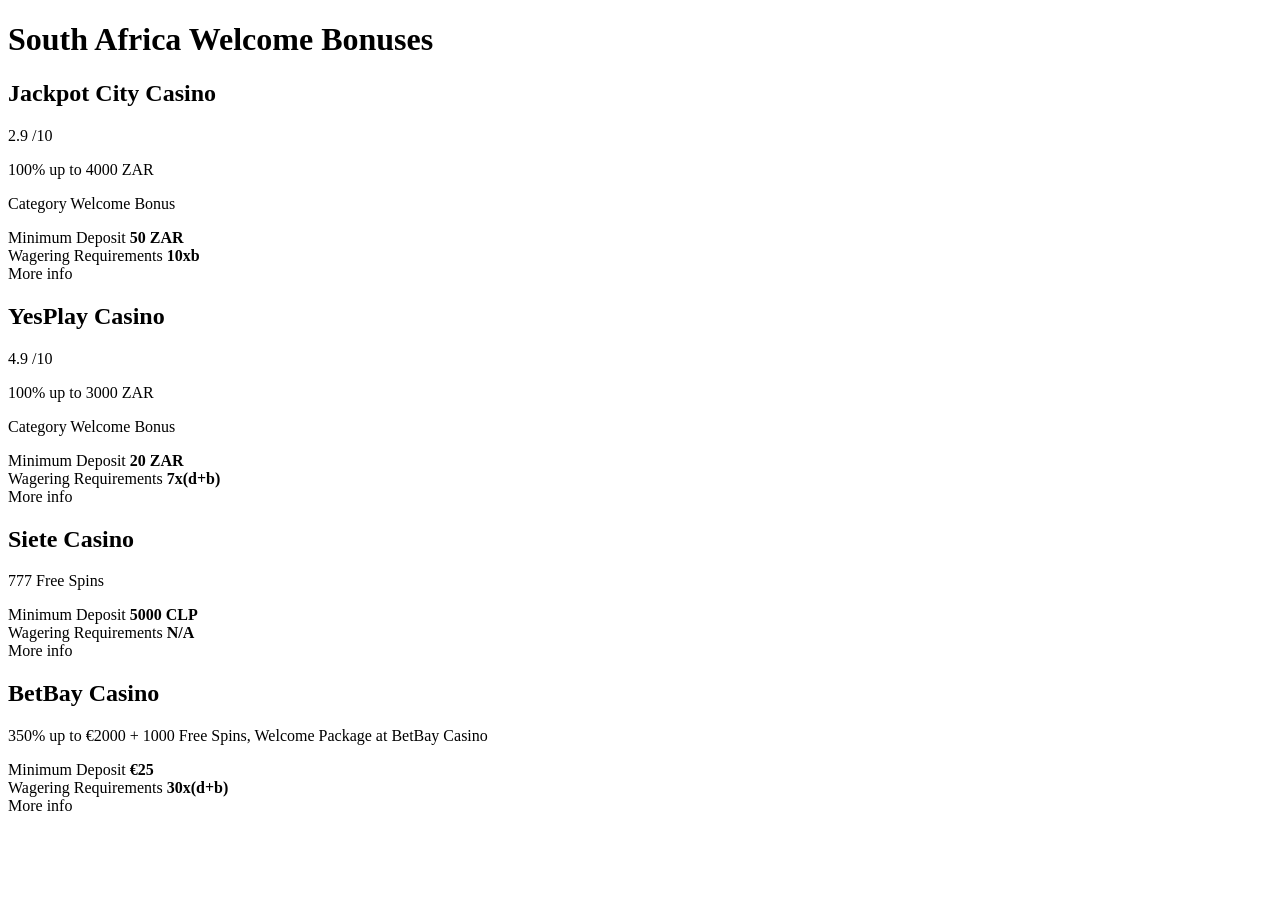
==== tests/fixtures/listing.html @ c5be8569 "feat: add safe AI-assisted scraper, automated tests and Pages workflow" ====
<!doctype html><html><body><h1>South Africa Welcome Bonuses</h1>
<section><h2>Jackpot City Casino</h2><p>2.9 /10</p><p>100% up to 4000 ZAR</p><p>Category Welcome Bonus</p><div>Minimum Deposit <b>50 ZAR</b></div><div>Wagering Requirements <b>10xb</b></div><a>More info</a></section>
<section><h2>YesPlay Casino</h2><p>4.9 /10</p><p>100% up to 3000 ZAR</p><p>Category Welcome Bonus</p><div>Minimum Deposit <b>20 ZAR</b></div><div>Wagering Requirements <b>7x(d+b)</b></div><a>More info</a></section>
<section><h2>Siete Casino</h2><p>777 Free Spins</p><div>Minimum Deposit <b>5000 CLP</b></div><div>Wagering Requirements <b>N/A</b></div><a>More info</a></section>
<section><h2>BetBay Casino</h2><p>350% up to €2000 + 1000 Free Spins, Welcome Package at BetBay Casino</p><div>Minimum Deposit <b>€25</b></div><div>Wagering Requirements <b>30x(d+b)</b></div><a>More info</a></section>
</body></html>
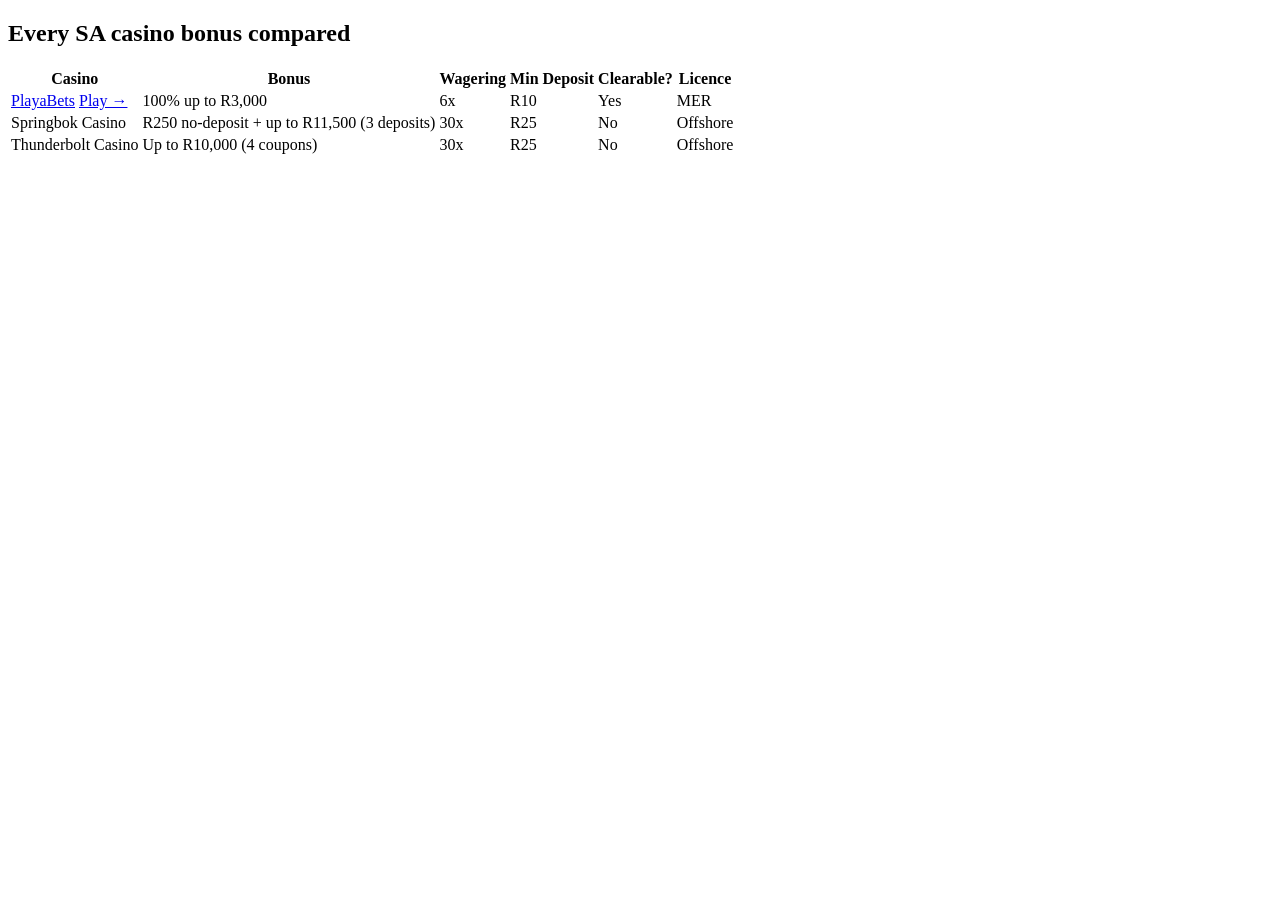
==== commit de7bb980: "test: add source-shaped comparison table fixture" ====
--- a/tests/fixtures/listing.html
+++ b/tests/fixtures/listing.html
@@ -1,6 +1,6 @@
-<!doctype html><html><body><h1>South Africa Welcome Bonuses</h1>
-<section><h2>Jackpot City Casino</h2><p>2.9 /10</p><p>100% up to 4000 ZAR</p><p>Category Welcome Bonus</p><div>Minimum Deposit <b>50 ZAR</b></div><div>Wagering Requirements <b>10xb</b></div><a>More info</a></section>
-<section><h2>YesPlay Casino</h2><p>4.9 /10</p><p>100% up to 3000 ZAR</p><p>Category Welcome Bonus</p><div>Minimum Deposit <b>20 ZAR</b></div><div>Wagering Requirements <b>7x(d+b)</b></div><a>More info</a></section>
-<section><h2>Siete Casino</h2><p>777 Free Spins</p><div>Minimum Deposit <b>5000 CLP</b></div><div>Wagering Requirements <b>N/A</b></div><a>More info</a></section>
-<section><h2>BetBay Casino</h2><p>350% up to €2000 + 1000 Free Spins, Welcome Package at BetBay Casino</p><div>Minimum Deposit <b>€25</b></div><div>Wagering Requirements <b>30x(d+b)</b></div><a>More info</a></section>
-</body></html>
+<!doctype html><html><body><h2>Every SA casino bonus compared</h2>
+<table><thead><tr><th>Casino</th><th>Bonus</th><th>Wagering</th><th>Min Deposit</th><th>Clearable?</th><th>Licence</th></tr></thead>
+<tbody><tr><td><a href="/review">PlayaBets</a> <a href="/play">Play →</a></td><td>100% up to R3,000</td><td>6x</td><td>R10</td><td>Yes</td><td>MER</td></tr>
+<tr><td><a>Springbok Casino</a></td><td>R250 no-deposit + up to R11,500 (3 deposits)</td><td>30x</td><td>R25</td><td>No</td><td>Offshore</td></tr>
+<tr><td><a>Thunderbolt Casino</a></td><td>Up to R10,000 (4 coupons)</td><td>30x</td><td>R25</td><td>No</td><td>Offshore</td></tr>
+</tbody></table></body></html>
